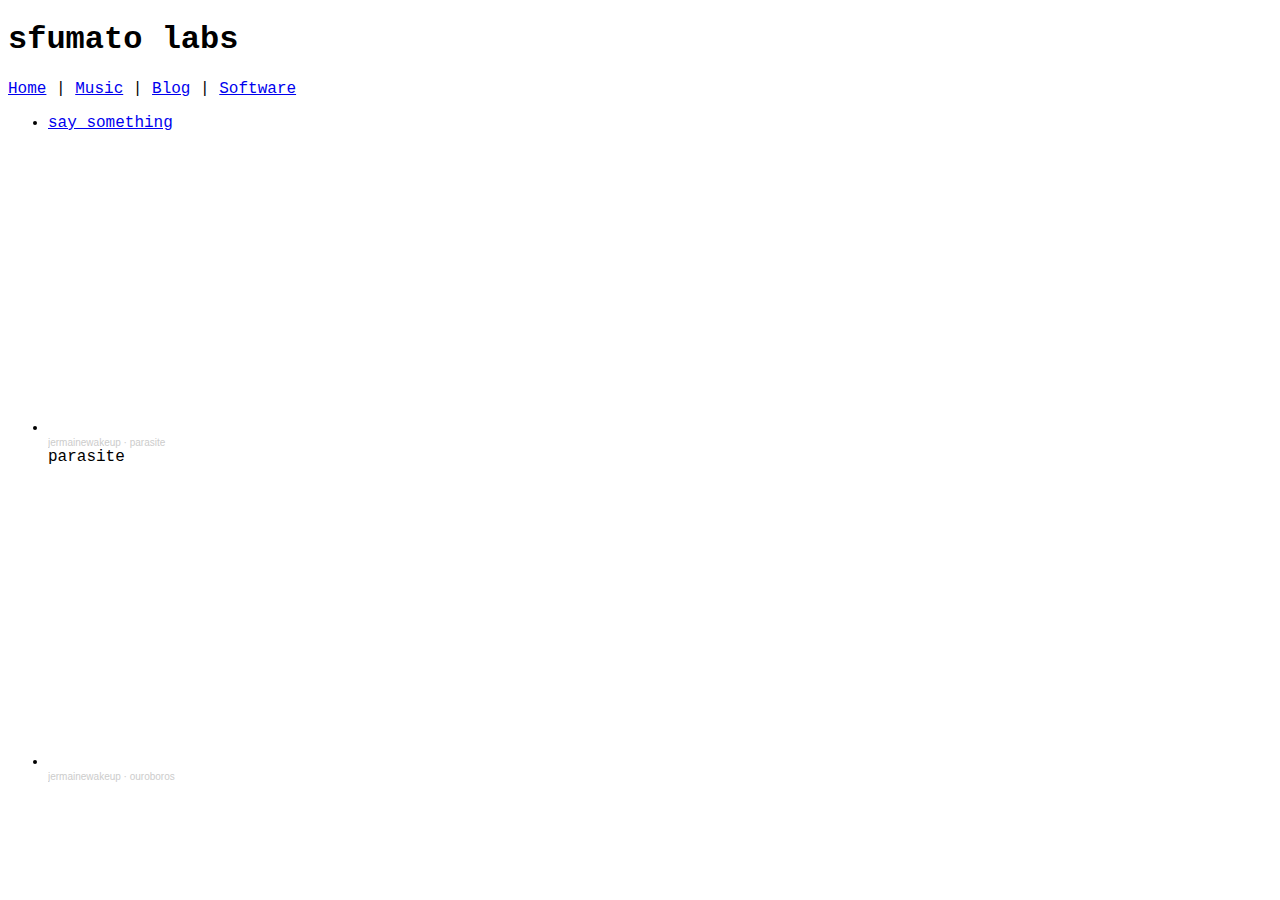
==== music.html @ 67df4db6 "init" ====
<!DOCTYPE html>
<html>
  <head>
    <meta charset="UTF-8">
    <meta name="viewport" content="width=device-width, initial-scale=1.0">
    <title>sfumato labs</title>
    <!-- The style.css file allows you to change the look of your web pages.
         If you include the next line in all your web pages, they will all share the same look.
         This makes it easier to make new pages for your site. -->
    <link href="/style.css" rel="stylesheet" type="text/css" media="all">
  </head>
  <body>
    <!----Navigation---->
  <header>
    <h1>sfumato labs</h1>
    <nav>
      <a href="/index.html">Home</a> |
      <a href="/music.html">Music</a> |
      <a href="/blog.html">Blog</a> |
      <a href="/software.html">Software</a>
    </nav>
  </header>
  <!------------------->
    <ul>
      <li><a href="https://soundcloud.com/jermainewakeup/running-out">say something</a></li>
      
      <li><iframe width="100%" height="300" scrolling="no" frameborder="no" allow="autoplay" src="https://w.soundcloud.com/player/?url=https%3A//api.soundcloud.com/tracks/1650999075&color=%23ff5500&auto_play=false&hide_related=false&show_comments=true&show_user=true&show_reposts=false&show_teaser=true&visual=true"></iframe><div style="font-size: 10px; color: #cccccc;line-break: anywhere;word-break: normal;overflow: hidden;white-space: nowrap;text-overflow: ellipsis; font-family: Interstate,Lucida Grande,Lucida Sans Unicode,Lucida Sans,Garuda,Verdana,Tahoma,sans-serif;font-weight: 100;"><a href="https://soundcloud.com/jermainewakeup" title="jermainewakeup" target="_blank" style="color: #cccccc; text-decoration: none;">jermainewakeup</a> · <a href="https://soundcloud.com/jermainewakeup/update" title="parasite" target="_blank" style="color: #cccccc; text-decoration: none;">parasite</a></div>parasite</a></li>
      
      <li><iframe width="100%" height="300" scrolling="no" frameborder="no" allow="autoplay" src="https://w.soundcloud.com/player/?url=https%3A//api.soundcloud.com/tracks/1646896161&color=%23ff5500&auto_play=false&hide_related=false&show_comments=true&show_user=true&show_reposts=false&show_teaser=true&visual=true"></iframe><div style="font-size: 10px; color: #cccccc;line-break: anywhere;word-break: normal;overflow: hidden;white-space: nowrap;text-overflow: ellipsis; font-family: Interstate,Lucida Grande,Lucida Sans Unicode,Lucida Sans,Garuda,Verdana,Tahoma,sans-serif;font-weight: 100;"><a href="https://soundcloud.com/jermainewakeup" title="jermainewakeup" target="_blank" style="color: #cccccc; text-decoration: none;">jermainewakeup</a> · <a href="https://soundcloud.com/jermainewakeup/ouroboros" title="ouroboros" target="_blank" style="color: #cccccc; text-decoration: none;">ouroboros</a></div></li>
    </ul>
  </body>
</html>
---- style.css ----
/* CSS is how you can add style to your website, such as colors, fonts, and positioning of your
   HTML content. To learn how to do something, just try searching Google for questions like
   "how to change link color." */

   body {
    background-color: white;
    color: black;
    font-family: courier;
  }
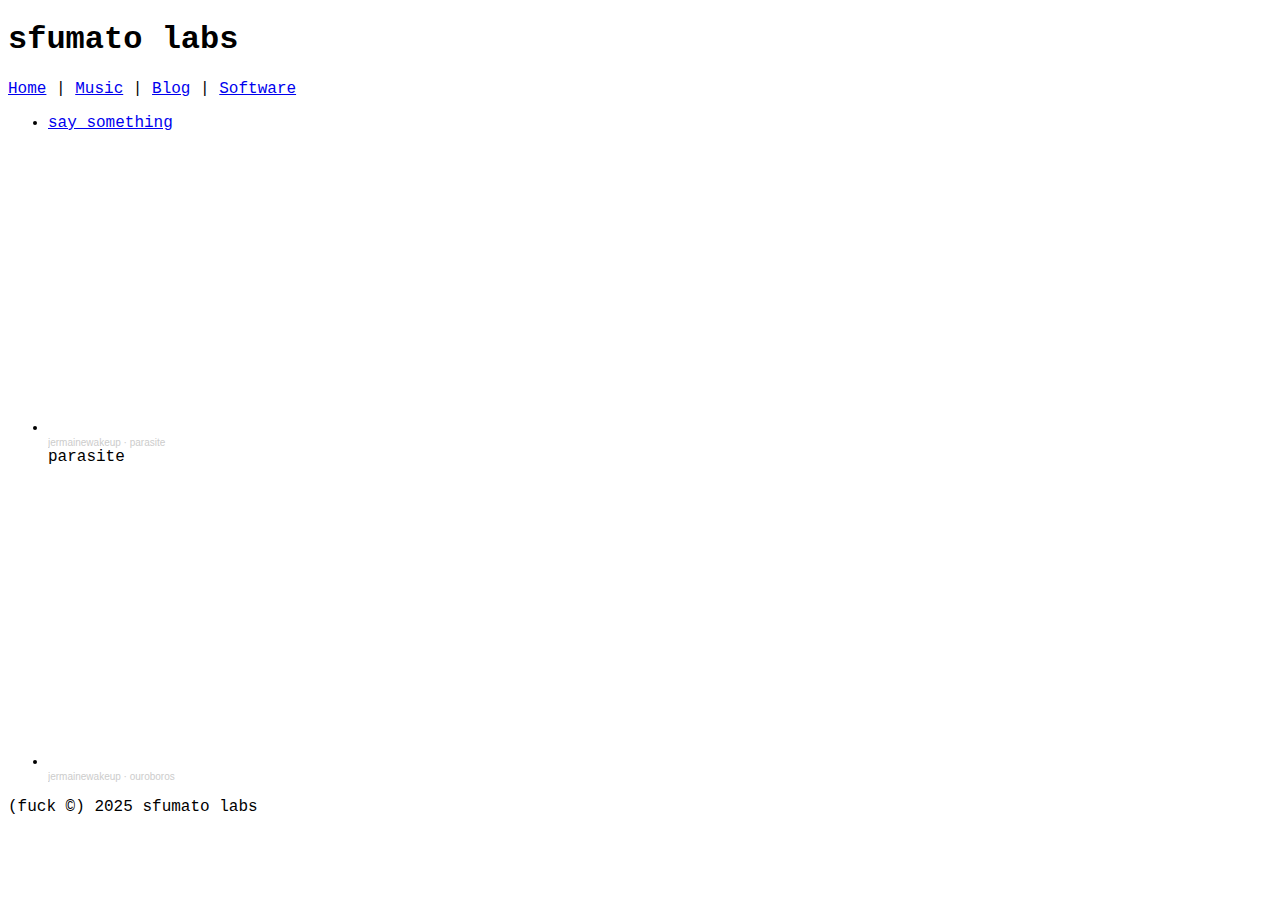
==== commit de1cbcda: "created folder and moved basic template" ====
--- a/music.html
+++ b/music.html
@@ -3,7 +3,7 @@
   <head>
     <meta charset="UTF-8">
     <meta name="viewport" content="width=device-width, initial-scale=1.0">
-    <title>sfumato labs</title>
+    <title>sfumato labs | music</title>
     <!-- The style.css file allows you to change the look of your web pages.
          If you include the next line in all your web pages, they will all share the same look.
          This makes it easier to make new pages for your site. -->
@@ -28,5 +28,11 @@
       
       <li><iframe width="100%" height="300" scrolling="no" frameborder="no" allow="autoplay" src="https://w.soundcloud.com/player/?url=https%3A//api.soundcloud.com/tracks/1646896161&color=%23ff5500&auto_play=false&hide_related=false&show_comments=true&show_user=true&show_reposts=false&show_teaser=true&visual=true"></iframe><div style="font-size: 10px; color: #cccccc;line-break: anywhere;word-break: normal;overflow: hidden;white-space: nowrap;text-overflow: ellipsis; font-family: Interstate,Lucida Grande,Lucida Sans Unicode,Lucida Sans,Garuda,Verdana,Tahoma,sans-serif;font-weight: 100;"><a href="https://soundcloud.com/jermainewakeup" title="jermainewakeup" target="_blank" style="color: #cccccc; text-decoration: none;">jermainewakeup</a> · <a href="https://soundcloud.com/jermainewakeup/ouroboros" title="ouroboros" target="_blank" style="color: #cccccc; text-decoration: none;">ouroboros</a></div></li>
     </ul>
-  </body>
+
+<!-- Footer -->
+  <footer>
+    <p>(fuck ©) 2025 sfumato labs</p>
+  </footer>
+
+</body>
 </html>
